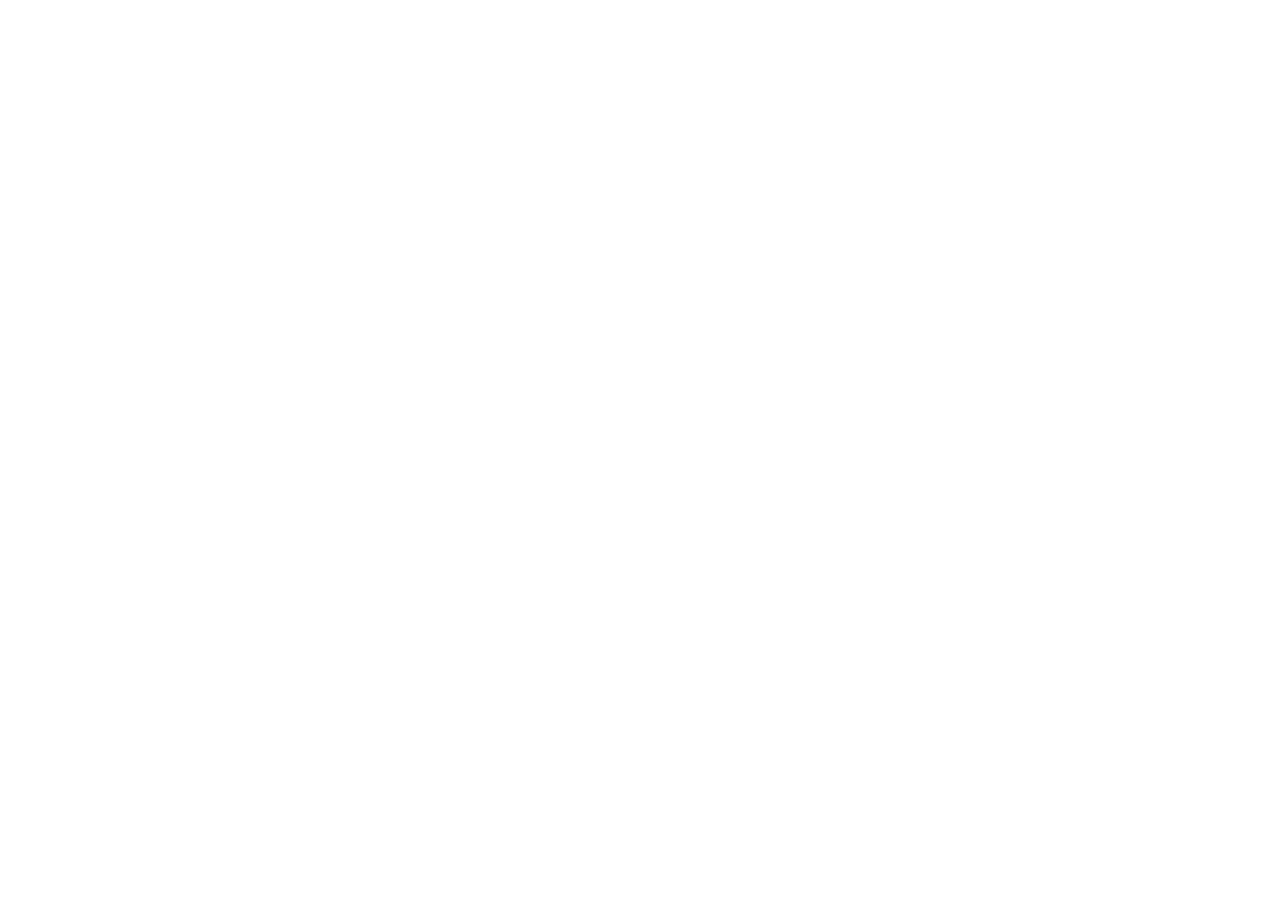
==== insertDatas.html @ fd2ab0ba "init" ====
<!DOCTYPE html>
<html>
<head>
    <meta charset="utf-8">
    <meta http-equiv="X-UA-Compatible" content="IE=edge">
    <title>insert 10w datas</title>
    <meta name="viewport" content="width=device-width, initial-scale=1">
</head>
<body>
    <script src="./promise.js"></script>
</body>
</html>
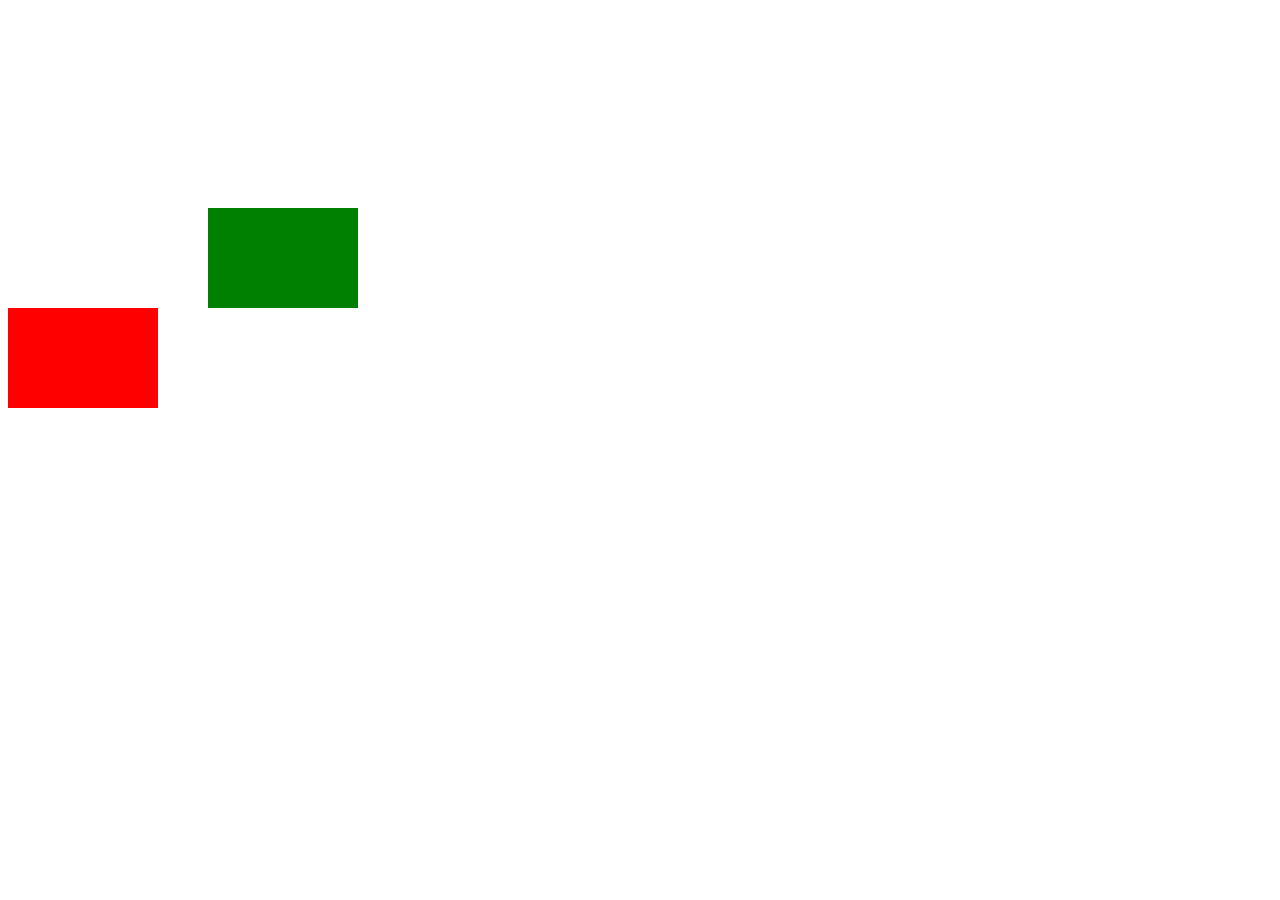
==== commit cdea6427: "少许修改" ====
--- a/insertDatas.html
+++ b/insertDatas.html
@@ -7,6 +7,22 @@
     <meta name="viewport" content="width=device-width, initial-scale=1">
 </head>
 <body>
-    <script src="./promise.js"></script>
+    <div class="parent">
+        <canvas id="canvas"></canvas>
+    </div>
+    <script>
+        var canvas = document.getElementById('canvas');
+        var ctx = canvas.getContext('2d');
+        canvas.width = 375;
+        canvas.height = 600;
+        
+        ctx.translate(200, 200);
+        ctx.fillStyle='green';
+        ctx.fillRect(0, 0, 150, 100);
+        ctx.rotate(-Math.PI/2);
+        ctx.translate(-200, -200);
+        ctx.fillStyle='red';
+        ctx.fillRect(0, 0, 100, 150);
+    </script>
 </body>
 </html>